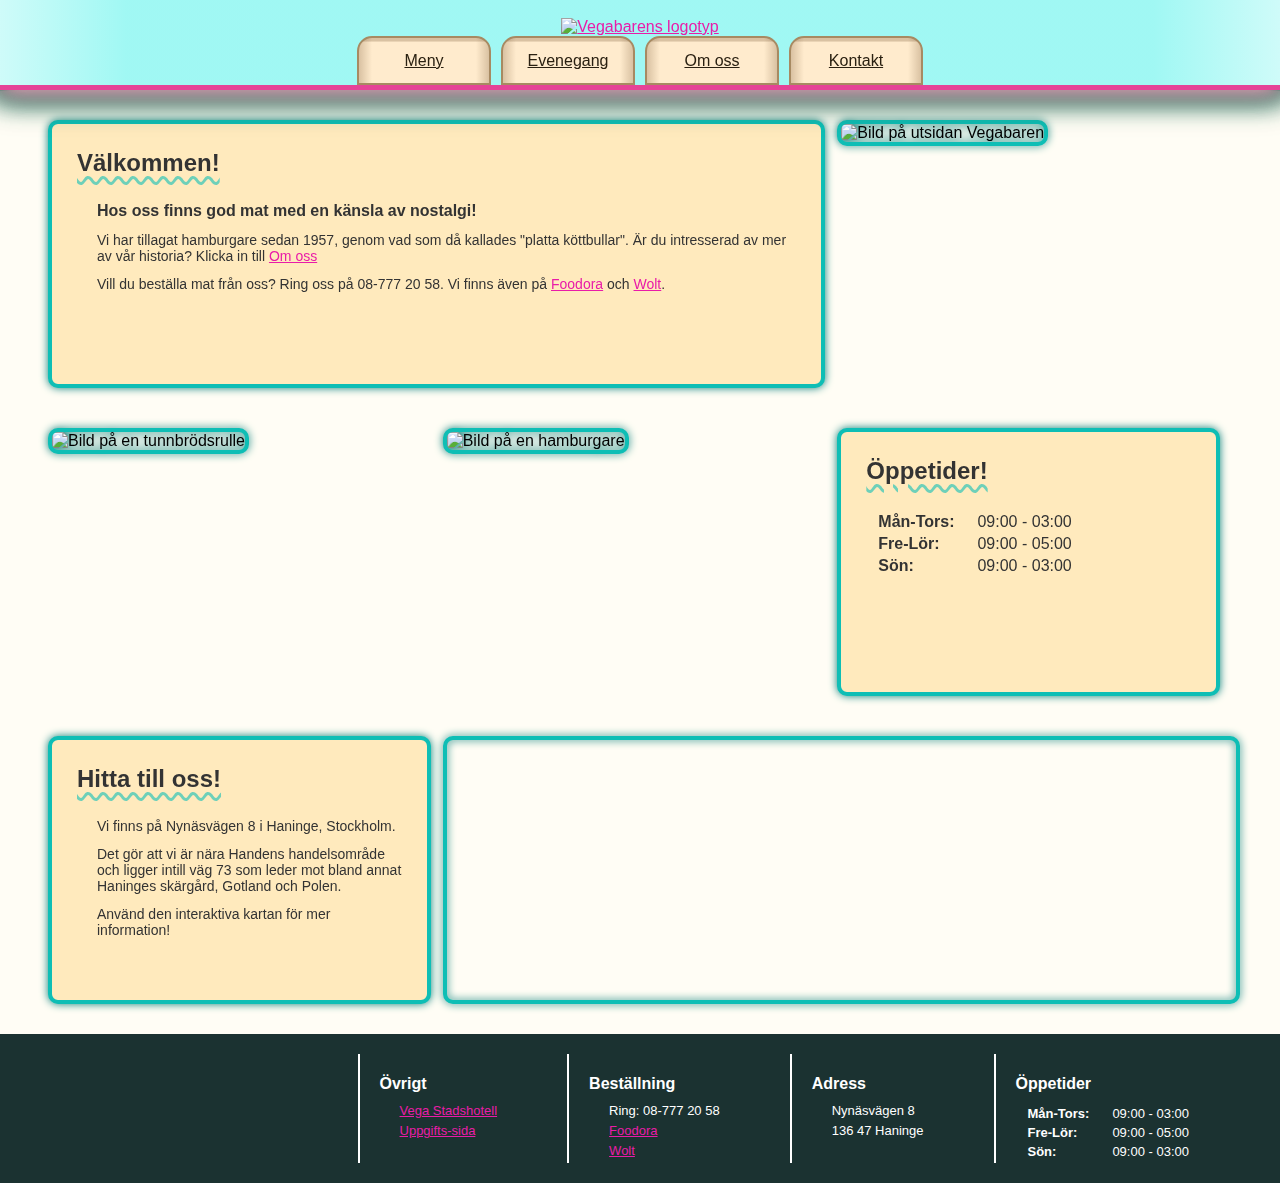
==== Code/index.html @ 80a67b98 "Add files via upload" ====
<!DOCTYPE html>

<html lang="sv">
	<head>
		<title>Vegabaren</title>
		<meta charset="UTF-8">
		<meta name="description" content="Vegabarens startsida">
		<link rel="shortcut icon" type="image/x-icon" href="lib/logo.ico">
		<link rel="stylesheet" href="style.css">
	</head>


	<body>
		<header>
			<a href="index.html" tabindex="1"><img src="/lib/logo_pink.png" alt="Vegabarens logotyp" id="main_logo"></a>

			<div id="navigation">
				<a href="menu.html" tabindex="2" class="nav_button">Meny</a>
				<a href="events.html" tabindex="3" class="nav_button">Evenegang</a>
				<a href="about.html" tabindex="4" class="nav_button">Om oss</a>
				<a href="contact.html" tabindex="5" class="nav_button">Kontakt</a>
			</div>
		</header>



		<main id="index_main">
			<div class="text_box" id="welcome">
				<h2 class="text_box_text">Välkommen!</h2>
				<h3 class="text_box_text">
					Hos oss finns god mat med en känsla av nostalgi!
				</h3>
				<p class="text_box_text">
					Vi har tillagat hamburgare sedan 1957, genom vad som då kallades "platta köttbullar". Är du intresserad 
					av mer av vår historia? Klicka in till <a tabindex="6" href="/about.html">Om oss</a>
				</p>
				<p class="text_box_text">
					Vill du beställa mat från oss? Ring oss på 08-777 20 58. Vi finns även på 
					<a tabindex="7" href="https://www.foodora.se/restaurant/e2be/vegabaren">Foodora</a> och 
					<a tabindex="8" href="https://wolt.com/sv/swe/stockholm/restaurant/vegabaren-haninge">Wolt</a>.
				</p>
			</div>

			<div class="image_box" id="welcome_photo">
				<img src="/lib/Vegabar_idag_0.png" id="photo_1" alt="Bild på utsidan Vegabaren">
			</div>
			
			<div class="text_box" id="opening_hours">
				<h2 class="text_box_text">Öppetider!</h2>
				<table class="text_box_text">
					<tbody>
						<tr>
							<th class="table_date" scope="row">Mån-Tors:</th>
							<td>09:00 - 03:00</td>
						</tr>
						<tr>
							<th class="table_date" scope="row">Fre-Lör:</th>
							<td>09:00 - 05:00</td>
						</tr>
						<tr>
							<th class="table_date" scope="row">Sön:</th>
							<td>09:00 - 03:00</td>
						</tr>
						
					</tbody>
				</table>
			</div>

			<div class="image_box" id="bread">
				<img src="/lib/Tunnbrod.jpg" id="photo_2" alt="Bild på en tunnbrödsrulle">
			</div>
			
			<div class="text_box" id="find_us">
				<h2 class="text_box_text">Hitta till oss!</h2>
				<p class="text_box_text">
					Vi finns på Nynäsvägen 8 i Haninge, Stockholm.
				</p>
				<p class="text_box_text">
					Det gör att vi är nära Handens handelsområde och ligger intill väg 73 som leder mot bland annat Haninges skärgård, Gotland och Polen.
				</p>
				<p class="text_box_text">
					Använd den interaktiva kartan för mer information!
				</a>
			</div>
			
			<div class="image_box" id="map">
				<iframe id="photo_4" src="https://www.google.com/maps/embed?pb=!1m18!1m12!1m3!1d2043.9389015785434!2d18.144071977096598!3d59.18359947454408!2m3!1f0!2f0!3f0!3m2!1i1024!2i768!4f13.1!3m3!1m2!1s0x465f7b860f8e9c89%3A0x3705a340decd11ad!2sVegabaren!5e0!3m2!1ssv!2sse!4v1739015237837!5m2!1ssv!2sse" loading="lazy" referrerpolicy="no-referrer-when-downgrade"></iframe>
			</div>

			<div class="image_box" id="hamburger">
				<img src="/lib/Hamburgare_Kebab.jpg" id="photo_3" alt="Bild på en hamburgare">
			</div>
		</main>

		<footer>
			<div class="footer_element">
				<h4>Öppetider</h4>
				<table id="footer_open">
					<tbody>
						<tr>
							<th class="table_date" scope="row">Mån-Tors:</th>
							<td>09:00 - 03:00</td>
						  </tr>
						  <tr>
							<th class="table_date" scope="row">Fre-Lör:</th>
							<td>09:00 - 05:00</td>
						  </tr>
						  <tr>
							<th class="table_date" scope="row">Sön:</th>
							<td>09:00 - 03:00</td>
						  </tr>
					</tbody>
				</table>
			</div>

			<div class="footer_element">
				<h4>Adress</h4>
				<p>Nynäsvägen 8</p>
				<p>136 47 Haninge</p>
			</div>

			<div class="footer_element">
				<h4>Beställning</h4>
				<p>Ring: 08-777 20 58</p>
				<a tabindex="11" href="https://www.foodora.se/restaurant/e2be/vegabaren">Foodora</a>
				<a tabindex="12" href="https://wolt.com/sv/swe/stockholm/restaurant/vegabaren-haninge">Wolt</a>
			</div>

			<div class="footer_element">
				<h4>Övrigt</h4>
				<a tabindex="9" href="https://www.vegastadshotell.se">Vega Stadshotell</a>
				<a tabindex="10" href="other.html">Uppgifts-sida</a>
			</div>
		</footer>
	</body>
</html>
---- Code/style.css ----
/* ======== Global for all sites (header, footer, etc.) ======== */
/* #region global */
html {
	background-color: rgb(38, 40, 45);
}

body {
	display: flex;
	flex-direction: column;
	
	overflow-x: hidden;
	
	font-family: 'Segoe UI', Verdana, sans-serif;
}

main {
	min-height: 60vh;
	margin: -10px;
	padding: 50px;
	background-color: hsl(49, 100%, 98%);
	z-index: 0;
}

/* ====== Header ====== */
header {
	text-align: center;
	padding: 20px;
	margin: -10px;

	background-image: linear-gradient(90deg, hsl(177, 86%, 90%), hsl(177, 86%, 80%) 10%, hsl(177, 86%, 80%) 90%, hsl(177, 86%, 90%));

	border-bottom: solid 5px hsl(329, 76%, 58%);	
	filter: drop-shadow(0px 6px 12px hsl(339, 83%, 84%)) drop-shadow(0px 0px 10px hsl(0, 0%, 15%)) drop-shadow(0px 1px 0px hsl(161, 69%, 41%));

	z-index: 10;
}
#main_logo {
	width: 320px;
	padding-bottom: 0px;
}
#navigation {
	display: flex;
	justify-content: center;
}
.nav_button {
	display: flex;
    align-items: center;
    justify-content: center;
	width: 130px;
	height: 45px;
	margin: 0px 5px -20px 5px;
	
	background-color: blanchedalmond;
	background-image: 	linear-gradient(#6d4b2742 6%, #00000000 10%),
						linear-gradient(90deg, #6d4b2742, #00000000 10%, #00000000 90%, #6d4b2742);

	border: solid 2px hsl(35, 28%, 52%);
	color: rgb(42, 32, 17);
	border-radius: 15px 15px 0px 0px;
}
.nav_button:hover {
	background-color: color-mix(in srgb, hsl(36, 52%, 75%) 40%, blanchedalmond 60%);
	height: 40px;
	margin-top: 5px;
}
#current_page_button {
	background-color: hsl(36, 52%, 75%);
	height: 30px;
	margin-top: 15px;
}

/* ====== Footer ====== */
footer {
	display: flex;
	flex-direction: row-reverse;
	
	background-color: hsl(177, 30%, 15%);
	color: white;
	padding: 20px;
	margin: -10px;
	z-index: 10;
}
.footer_element {
	margin-right: 70px;
	padding-left: 20px;

	border-left: solid 2px white;
}
.footer_element h4 {
	margin-bottom: 10px;
}
.footer_element a, .footer_element p {
	font-size: 13px;
	margin: 0px;
	margin-bottom: 5px;
	padding-left: 20px;
	display: block;
}
#footer_open {
	font-size: 13px;
	margin-top: 0px;
}
.table_date {
	text-align: left;
	padding-right: 20px;
	padding-left: 10px;
}

/* ====== Other Global Styles ====== */
a, a:visited {
	color: hsl(319, 82%, 51%);
}
a:focus {
	outline: solid 2px rgb(0, 145, 255);
}
h2 {
	font-weight: 700;
	color: black;
}
h3 {
	color: hsl(0, 0%, 10%);
	margin-left: 10px;
	font-size: 16px;
}
p {
	font-size: 14px;
	margin-left: 10px;
}

/* ===== Index Mobile ===== */
@media only screen and (max-device-width: 480px) {
	/* ====== Header ====== */
	#main_logo {
		width: 500px;
	}
	.nav_button {
		width: 200px;
		height: 65px;
		font-size: 25px;
	}
	#current_page_button {
		background-color: hsl(36, 52%, 75%);
		height: 40px;
		margin-top: 25px;
	}

	/* ====== Footer ====== */
	footer {
		flex-direction: column;
	}
	.footer_element {
		border: none;
		border-bottom: solid 2px white;
		padding-bottom: 20px;
		width: 95%;
	}
	.footer_element h4 {
		font-size: 40px;
	}
	.footer_element a, .footer_element p {
		font-size: 30px;
		display: flex;
	}
	.footer_element a {
		margin-bottom: 20px;
	}
	#footer_open {
		font-size: 30px;
	}

	/* ====== Other Global Styles ====== */
	h1 {
		font-size: 55px;
	}
	h2 {
		font-size: 50px;
		text-align: center;
		text-decoration-thickness: 6px;
		text-underline-offset: 8px;
	}
	p, a {
		font-size: 30px;
	}
}
/* #endregion */


/* ======== Styling for index ======== */
/* #region index */
#index_main {
	display: grid;
	grid-template-rows: 3;
	grid-template-columns: repeat(3, 1fr);
	column-gap: 20px;
	row-gap: 40px;
}

.text_box {
	background-color: hsl(41, 100%, 87%);
	margin: 0px;
	border-radius: 10px;
	width: fit-content;
	height: 260px;
	width: 100%;
	border: solid hsl(177, 86%, 40%) 4px;
	filter: drop-shadow(0px 0px 4px hsl(177, 88%, 27%));
}

.text_box_text {
	margin: 25px;
	color: hsl(0, 0%, 20%);
}

p.text_box_text, h3.text_box_text {
	padding-left: 20px;
	margin-bottom: 12px;
	margin-top: 0px;
}

h2.text_box_text {
	text-decoration-line: underline;
	text-decoration-style: wavy;
	text-decoration-color: hsla(177, 86%, 40%, 0.6);
	text-decoration-thickness: 3px;
	text-underline-offset: 5px;
}

.image_box {
	width: 100%;
	height: 260px;
}

#welcome {
	grid-column: 1 / span 2;
	grid-row: 1;
}

#welcome_photo {
	grid-column: 3;
	grid-row: 1;
}

#photo_1, #photo_2, #photo_3, #photo_4 {
	border: solid hsl(177, 86%, 40%) 4px;
	filter: drop-shadow(0px 0px 4px hsl(177, 88%, 27%));
	border-radius: 10px;
	height: inherit;
	width: inherit;
	object-fit: cover;
}

#bread {
	grid-column: 1;
	grid-row: 2;
}

#hamburger {
	grid-column: 2;
	grid-row: 2;
}

#opening_hours {
	grid-row: 2;
	grid-column: 3;
}

#find_us {
	grid-row: 3;
	grid-column: 1;
}

#map {
	grid-row: 3;
	grid-column: 2 / span 3;
}

iframe {
	height: 260px;
}

/* ===== Index Mobile ===== */
@media only screen and (max-width: 480px) {
	#index_main {
		display: flex;
		flex-direction: column;
	}

	.text_box {
		height: fit-content;
		width: 100%;
	}

	.text_box_text {
		font-size: 35px;
	}

	p.text_box_text, h3.text_box_text {
		margin-bottom: 30px;
	}

	h2.text_box_text {
		font-size: 50px;
		text-align: center;
		text-decoration-thickness: 6px;
		text-underline-offset: 8px;
	}

	.image_box {
		width: 100%;
		height: 100%;
	}

	.text_box, #photo_1, #photo_2, #photo_3, #photo_4 {
		border-width: 8px;
		border-radius: 15px;
	}

	table.text_box_text {
		text-align: center;
		margin: auto;
		padding-bottom: 20px;
	}

	iframe {
		height: 500px;
	}

	#map {
		height: 500px;
	}
}
/* #endregion */


/* ======== Styling for menu ======== */
/* #region menu */
#menu_title {
	text-align: center;
	text-decoration-line: underline;
	text-decoration-style: wavy;
	text-decoration-color: hsl(165, 38%, 56%);
	text-decoration-thickness: 5px;
	text-underline-offset: 5px;
	padding-left: 210px;
}

#menu_sidebar {
    position: fixed;
    width: 200px;
    height: 150%;
    background-color: hsl(154, 16%, 92%);
	border-right: solid 3px hsl(165, 38%, 56%);
    padding: 20px;
	padding-top: 200px;
	margin-top: -300px;
	margin-left: -50px;
}

#menu_sidebar ul {
    list-style-type: none;
    padding: 0;
}

#menu_sidebar li {
    margin-bottom: 12px;
}

#menu_sidebar a {
    text-decoration: none;
    color: #303636;
}

#menu_sidebar a:hover {
	font-weight: bold;
    color: #0e909c;
}

#menu {
	margin-left: 210px;
	margin-top: 30px;
}

.food_category {
	margin-bottom: 50px;
}

.category_title {
	text-decoration-line: underline;
	text-decoration-style: wavy;
	text-decoration-color: hsla(177, 49%, 63%, 0.6);
	text-decoration-thickness: 3px;
	text-underline-offset: 5px;
}

.food_name {
	width: 600px;
	padding: 0px;
}

.food_info {
	font-weight: normal;
	margin-top: 5px;
	padding: 0px;
}

.food_item td {
	font-weight: bold;
	text-align: right;
}

.food_item th {
	text-align: left;
}

.food_option {
	font-weight: normal;
	width: 800px;
	padding-left: 30px;
}

/* ===== Meny Mobile ===== */
@media only screen and (max-device-width: 480px) {
	#menu_title {
		padding-left: 0px;
		font-size: 55px;
		text-decoration-thickness: 6px;
		text-underline-offset: 8px;
	}
	
	#menu_sidebar {
		width: 100%;
		position: static;
		height: fit-content;
		text-align: center;
		padding: 10px 50px 10px 50px;
		margin: 0px -50px 0px -50px;
		border-right: none;
		border-top: solid 8px hsl(165, 38%, 56%);
		border-bottom: solid 8px hsl(165, 38%, 56%);
	}

	#menu_sidebar li {
		margin-bottom: 30px;
	}
	
	#menu_sidebar a:hover {
		font-weight: normal;
		color: #303636;
	}

	#menu {
		margin-left: 0px;
		margin-top: 30px;
	}

	.category_title {
		font-size: 50px;
		text-align: center;
		text-decoration-thickness: 6px;
		text-underline-offset: 8px;
	}

	.food_category h4 {
		font-size: 30px;
	}

	.food_category h3 {
		font-size: 35px;
		margin-bottom: 10px;
	}

	.food_category ul {
		font-size: 30px;
	}
	
	.food_name {
		font-size: 35px;
		width: 80%;
	}

	.food_info {
		font-size: 25px;
	}

	.food_item td, .food_item th, .food_option {
		font-size: 30px;
	}
}
/* #endregion */


/* ======== Styling for events ======== */
/* #region events */
.event_section {
	text-align: center;
	margin: auto;
	border-radius: 10px;
	padding: 25px 0px 25px 0px;
}

.event_section h2 {
	text-decoration-line: underline;
	text-decoration-style: wavy;
	text-decoration-color: hsl(329, 50%, 58%);
	text-decoration-thickness: 3px;
	text-underline-offset: 5px;
}

#event_room {
	background-color: hsl(173, 38%, 82%);
	border: solid hsl(207, 13%, 67%) 4px;
	filter: drop-shadow(0px 0px 4px hsl(197, 88%, 27%));
	margin-bottom: 30px;
}

#event_room h4 {
	margin-bottom: 5px;
	margin-top: 0px;
}

#room_info {
	padding-top: 10px;
}

#room_feature_opening {
	margin-top: 30px;
	margin-bottom: 10px;
	font-size: 16px;
	font-weight: 600;
}

#room_features {
	margin: auto;
	margin-top: 0px;
	padding-top: 0px;
	width: 300px;
}

#room_features ul {
	margin-top: 0px;
}

#room_feature {
	text-align: left;
}

#music {
	background-color: hsl(303, 38%, 82%);
	border: solid hsl(206, 16%, 58%) 4px;
	filter: drop-shadow(0px 0px 4px hsl(197, 88%, 27%));

	display: grid;
	grid-template-rows: 3;
	grid-template-columns: repeat(2, 1fr);
}

#music_intro {
	grid-row: 1;
	grid-column: 1 / span 2;
}

#music_booking {
	grid-row: 2;
	grid-column: 1;

	border-right: solid 2px hsl(329, 34%, 65%);
	padding: 20px;
}

#music_calendar {
	grid-row: 2;
	grid-column: 2;

	padding: 20px;
}

#calendar {
	background-color: hsl(329, 66%, 79%);
	border: solid 1px white;
	width: 300px;
	margin: auto;
}

.calendar_entry {
	padding-bottom: 2px;
}

.calendar_date {
	margin-bottom: 0px;
}

.calendar_title {
	margin-top: 0px;
}

#music_extra {
	grid-row: 3;
	grid-column: 1 / span 2;
}

/* ===== Event Mobile ===== */
@media only screen and (max-device-width: 480px) {
	.event_section h2, .event_section h4 {
		text-decoration-thickness: 6px;
		text-underline-offset: 8px;
	}

	.event_section h3 {
		font-size: 35px;
	}
	
	#room_feature_opening, #room_features {
		font-size: 30px;
	}

	#room_features {
		width: 400px;
	}

	#music {
		display: flex;
		flex-direction: column;
	}

	#music_booking {
		border-right: none
	}

	.calendar_date {
		font-size: 25px;
	}
	
	.calendar_title {
		font-size: 25px;
	}

	#calendar {
		font-size: 25px;
		width: 400px;
	}
}
/* #endregion */


/* ======== Styling for about ======== */
/* #region about */
.about_section {
	margin-bottom: 60px;
	padding-right: 400px;
	margin-left: 60px;
}

.about_section h2 {
	text-decoration-line: underline;
	text-decoration-style: wavy;
	text-decoration-color: hsla(193, 69%, 59%, 0.685);
	text-decoration-thickness: 4px;
	text-underline-offset: 5px;
}

.about_section p {
	margin-left: 20px;
}

.about_section img {
	margin-left: 40px;
}

.img_text {
	padding-left: 30px;
	margin-top: 2px;
	font-size: 12px;
}

.line {
	width: 500px;
	height: 10px;
	margin-left: -50px;
	background-image: linear-gradient(90deg, #5ac4e1, #50eaed);
	border: none;
	border-radius: 0px 40px 40px 0px;
}

.history_divider {
	width: 100%; 
	text-align: center; 
	border-bottom: 3px solid hsla(193, 69%, 59%, 0.685); 
	line-height: 0.1em;
	margin: 50px 0 20px;
}

.history_divider span {
	background: hsl(49, 100%, 98%); 
	padding: 0 10px; 
}

#about_sidebar {
    position: fixed;
	top: 100px;
	right: 0px;
    width: 260px;
    height: 150%;
	background: 
		linear-gradient(rgba(0,0,0,0) 15%, white 20%, rgba(0,0,0,0) 22%),
		url('https://grainy-gradients.vercel.app/noise.svg'),
		linear-gradient(165deg, #00fffb, #3a7bd5),
		linear-gradient(135deg, #a4c4c4, #0cbaba, #073165);
	mix-blend-mode: multiply;
    background-blend-mode: soft-light, overlay, normal;
    border-left: 5px solid #5c7678;
    filter: saturate(1.3);
    padding: 20px;
	padding-top: 350px;
	margin-top: -200px;
	text-align: right;
}

#about_sidebar ul {
    list-style-type: none;
    padding: 0;
	padding-right: 10px;
}

#about_sidebar li {
    margin-bottom: 30px;
}

#about_sidebar a {
    text-decoration: none;
	color: whitesmoke;
	filter: drop-shadow(0px 0px 4px #364c4e);
}

#about_sidebar a:hover {
	font-weight: bold;
}

/* ===== About Mobile ===== */
@media only screen and (max-device-width: 480px) {
	#about_sidebar {
		width: 100%;
		position: static;
		height: fit-content;
		text-align: center;
		padding: 10px 50px 10px 50px;
		margin: 0px -50px 20px -50px;
		border-right: none;
		border-top: solid 8px #5c7678;
		border-bottom: solid 8px #5c7678;
	}

	#about_sidebar li {
		margin-bottom: 30px;
	}

	#about_sidebar a {
		font-weight: 550;
		filter: drop-shadow(0px 0px 8px #364c4e);
	}
	
	#about_sidebar a:hover {
		color: whitesmoke;
	}

	.about_section h2 {
		width: 15em;
		margin-left: 0px;
		text-decoration-thickness: 6px;
		text-underline-offset: 8px;
	}

	.about_section p {
		width: 25em;
		margin-left: 0px;
	}

	.about_section img {
		width: 150%;
	}
	
	.img_text {
		padding-left: 30px;
		margin-top: 2px;
		font-size: 22px;
	}

	.line {
		width: 50em;
		height: 15px;
		margin-left: 40px;
		background-image: linear-gradient(90deg, #50eaed, #5ac4e1, #50eaed);
		border-radius: 40px;
	}

	.history_divider {
		width: 20em;
		font-size: 35px;
		margin-top: 80px;
	}
	
	.history_divider span {
		background: hsl(49, 100%, 98%); 
		padding: 0 10px; 
	}
}
/* #endregion */


/* ======== Styling for contact ======== */
/* #region contact */
#contact_main {
	text-align: center;
}

#contact_main h1 {
	text-decoration-line: underline;
	text-decoration-style: wavy;
	text-decoration-color: hsl(208, 69%, 72%);
	text-decoration-thickness: 5px;
	text-underline-offset: 5px;
}

#contact_form {
	background-color: hsl(208, 69%, 72%);
	margin: 10px 200px 10px 200px;
	padding: 30px;
	border-radius: 50px;
	border: solid hsl(173, 18%, 80%) 4px;
	filter: drop-shadow(0px 0px 4px hsl(173, 88%, 27%));
}

.form_button {
	width: 90px;
	height: 40px;
	border-radius: 5px;
	font-size: 14px;
	background-color: hsl(208, 100%, 97%);
	border: none;
	color: hsl(173, 48%, 17%);
}

.form_button:hover {
	background-color: hsl(208, 37%, 86%);
	cursor: pointer;
}

.form_button:active {
	background-color: hsl(208, 50%, 90%);
}

.form_text {
	margin-left: 0px;
	margin-bottom: 5px;
	font-size: 16px;
}

.form_input {
	margin-bottom: 20px;
	font-size: 15px;
}

#message_input {
	width: 400px;
	height: auto;
	max-height: 200px;
	max-width: 700px;
	min-width: 200px;
	min-height: 50px;
	resize: auto;
	overflow-y: auto;
}

/* ===== Contact Mobile ===== */
@media only screen and (max-device-width: 480px) {
	#contact_main h1 {
		text-decoration-thickness: 6px;
		text-underline-offset: 8px;
	}

	#contact_form {
		width: 700px;
		align-items: center;
		align-self: center;
		margin: auto;
	}
	
	.form_button {
		width: 180px;
		height: 80px;
		font-size: 30px;
		margin-top: 30px;
		border-radius: 10px;
	}
	
	.form_text {
		font-size: 30px;
	}
	
	.form_input {
		font-size: 30px;
	}
	
	#message_input {
		width: 400px;
		height: auto;
		max-height: 300px;
		max-width: 700px;
		min-width: 200px;
		min-height: 150px;
		resize: auto;
		overflow-y: auto;
	}
}
/* #endregion */


/* ======== Styling for other ======== */
/* #region other */
#other_main {
	text-align: center;
}

#other_main h1 {
	text-decoration-line: underline;
	text-decoration-style: wavy;
	text-decoration-color: hsl(320, 53%, 66%);
	text-decoration-thickness: 5px;
	text-underline-offset: 5px;
}

.other_section {
	border: solid silver 4px;
	background-color: hsl(320, 53%, 66%);
	background-image: 	linear-gradient(#826177, rgba(0,0,0,0) 5%, rgba(0,0,0,0) 95%, #826177),
						linear-gradient(90deg, #826177, rgba(0,0,0,0) 1%, rgba(0,0,0,0) 99%, #826177);
	border-radius: 20px;
	margin: auto;
	margin-bottom: 30px;
	padding: 0px 20px 20px 20px;
	max-width: 900px;

	filter: drop-shadow(0px 0px 10px #9d14ad);
}

.other_section h2 {
	text-decoration-line: underline;
	text-decoration-style: solid;
	text-decoration-color: #9d14ad;
	text-decoration-thickness: 5px;
	text-underline-offset: 5px;
	color: #3d1c43;
}

.other_section video:hover {
	cursor: pointer;
}

.other_list {
	margin: auto;
	width: 400px;
	text-align: left;
}

.other_list p {
	font-size: 16px;
	font-weight: bold;
	margin-bottom: 5px;
	margin-top: 20px;
	margin-left: 0px;
}

#other_table {
	border-collapse: collapse;
	border: solid #a122a1 3px;
	color: whitesmoke;
	margin: auto;
}

#other_table thead {
	background-color: #826177;
}

#other_table th, #other_table td {
  border: 1px solid #521e52;
  padding: 8px 10px;
  border-collapse: collapse;
}

#other_table tbody > tr:nth-of-type(even) {
	background-color: hsl(288, 28%, 61%);
}

#other_table tbody > tr:nth-of-type(odd) {
	background-color: hsl(280, 20%, 32%);
}

/* ===== Other Mobile ===== */
@media only screen and (max-device-width: 480px) {
	#other_main h1, #other_main h2 {
		text-decoration-thickness: 6px;
		text-underline-offset: 8px;
	}
	
	.other_section {
		padding: 0px 20px 50px 20px;
	}

	.other_list, .other_list p {
		font-size: 30px;
	}
	
	#other_table {
		font-size: 30px;
	}
}
/* #endregion */



/* ======== Styling for print ======== */
/* NOTE: Currently only changes the page 'Menu' and the header and footer */
@media only print {
	/* === Global === */
	main {
		background-color: white;
	}
	header {
		padding-bottom: 0px;
		background: hsl(177, 86%, 80%);
		filter: none;
		border: solid 5px hsl(329, 76%, 58%);
	}
	.nav_button {
		display: none;
	}
	footer {
		display: none;
	}

	/* === Menu === */
	#menu_sidebar {
		display: none;
	}
	#menu_title {
		padding-left: 0px;
		margin-top: 0px;
		font-size: 20px;
	}
	#menu {
		margin-left: 0px;
		margin-top: 30px;
	}
	.food_category {
		break-inside: avoid-page;
	}
	.category_title {
		text-align: center;
		font-size: 15px;
	}
	.food_name {
		font-size: 10px;
		width: 80%;
	}
	.food_info, .food_item td, .food_item th, .food_option, .food_category h4, .food_category h3, .food_category ul p {
		font-size: 10px;
		font-family:'Times New Roman', Times, serif;
	}

}
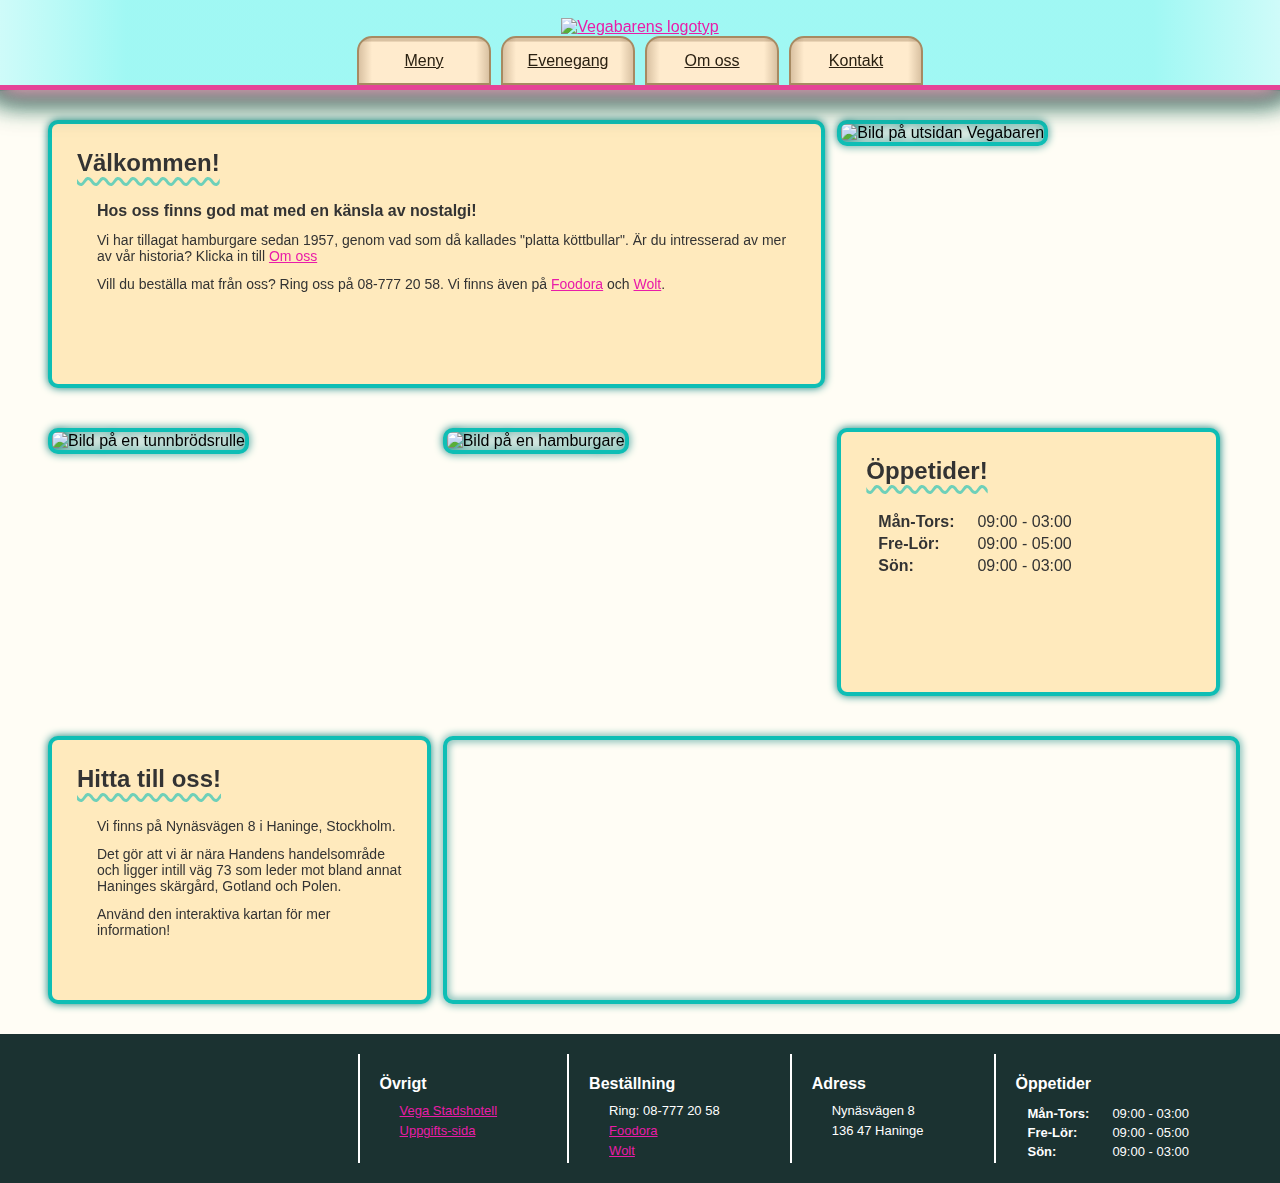
==== commit 9a3ba722: "Add files via upload" ====
--- a/Code/index.html
+++ b/Code/index.html
@@ -80,7 +80,7 @@
 				</p>
 				<p class="text_box_text">
 					Använd den interaktiva kartan för mer information!
-				</a>
+				</p>
 			</div>
 			
 			<div class="image_box" id="map">
--- a/Code/style.css
+++ b/Code/style.css
@@ -35,14 +35,17 @@
 
 	z-index: 10;
 }
+
 #main_logo {
 	width: 320px;
 	padding-bottom: 0px;
 }
+
 #navigation {
 	display: flex;
 	justify-content: center;
 }
+
 .nav_button {
 	display: flex;
     align-items: center;
@@ -59,11 +62,17 @@
 	color: rgb(42, 32, 17);
 	border-radius: 15px 15px 0px 0px;
 }
+
+.nav_button:visited {
+	color: rgb(42, 32, 17);
+}
+
 .nav_button:hover {
-	background-color: color-mix(in srgb, hsl(36, 52%, 75%) 40%, blanchedalmond 60%);
+	background-color: rgb(239, 221, 190);
 	height: 40px;
 	margin-top: 5px;
 }
+
 #current_page_button {
 	background-color: hsl(36, 52%, 75%);
 	height: 30px;
@@ -129,7 +138,7 @@
 }
 
 /* ===== Index Mobile ===== */
-@media only screen and (max-device-width: 480px) {
+@media only screen and (max-width: 980px) {
 	/* ====== Header ====== */
 	#main_logo {
 		width: 500px;
@@ -141,8 +150,8 @@
 	}
 	#current_page_button {
 		background-color: hsl(36, 52%, 75%);
-		height: 40px;
-		margin-top: 25px;
+		height: 55px;
+		margin-top: 10px;
 	}
 
 	/* ====== Footer ====== */
@@ -170,6 +179,9 @@
 	}
 
 	/* ====== Other Global Styles ====== */
+	body {
+		overflow-y: hidden;
+	}
 	h1 {
 		font-size: 55px;
 	}
@@ -177,7 +189,7 @@
 		font-size: 50px;
 		text-align: center;
 		text-decoration-thickness: 6px;
-		text-underline-offset: 8px;
+		text-underline-offset: 6px;
 	}
 	p, a {
 		font-size: 30px;
@@ -190,7 +202,7 @@
 /* #region index */
 #index_main {
 	display: grid;
-	grid-template-rows: 3;
+	grid-template-rows: repeat(3, auto);
 	grid-template-columns: repeat(3, 1fr);
 	column-gap: 20px;
 	row-gap: 40px;
@@ -223,7 +235,7 @@
 	text-decoration-style: wavy;
 	text-decoration-color: hsla(177, 86%, 40%, 0.6);
 	text-decoration-thickness: 3px;
-	text-underline-offset: 5px;
+	text-underline-offset: 6px;
 }
 
 .image_box {
@@ -280,7 +292,7 @@
 }
 
 /* ===== Index Mobile ===== */
-@media only screen and (max-width: 480px) {
+@media only screen and (max-width: 980px) {
 	#index_main {
 		display: flex;
 		flex-direction: column;
@@ -303,7 +315,7 @@
 		font-size: 50px;
 		text-align: center;
 		text-decoration-thickness: 6px;
-		text-underline-offset: 8px;
+		text-underline-offset: 6px;
 	}
 
 	.image_box {
@@ -341,7 +353,7 @@
 	text-decoration-style: wavy;
 	text-decoration-color: hsl(165, 38%, 56%);
 	text-decoration-thickness: 5px;
-	text-underline-offset: 5px;
+	text-underline-offset: 10px;
 	padding-left: 210px;
 }
 
@@ -390,11 +402,15 @@
 	text-decoration-style: wavy;
 	text-decoration-color: hsla(177, 49%, 63%, 0.6);
 	text-decoration-thickness: 3px;
-	text-underline-offset: 5px;
+	text-underline-offset: 6px;
+}
+
+#weeks_lunch li {
+	list-style-type: none;
 }
 
 .food_name {
-	width: 600px;
+	width: 0px;
 	padding: 0px;
 }
 
@@ -407,6 +423,7 @@
 .food_item td {
 	font-weight: bold;
 	text-align: right;
+	width: 100px;
 }
 
 .food_item th {
@@ -420,12 +437,12 @@
 }
 
 /* ===== Meny Mobile ===== */
-@media only screen and (max-device-width: 480px) {
+@media only screen and (max-width: 980px) {
 	#menu_title {
 		padding-left: 0px;
 		font-size: 55px;
 		text-decoration-thickness: 6px;
-		text-underline-offset: 8px;
+		text-underline-offset: 6px;
 	}
 	
 	#menu_sidebar {
@@ -458,7 +475,7 @@
 		font-size: 50px;
 		text-align: center;
 		text-decoration-thickness: 6px;
-		text-underline-offset: 8px;
+		text-underline-offset: 6px;
 	}
 
 	.food_category h4 {
@@ -504,7 +521,7 @@
 	text-decoration-style: wavy;
 	text-decoration-color: hsl(329, 50%, 58%);
 	text-decoration-thickness: 3px;
-	text-underline-offset: 5px;
+	text-underline-offset: 6px;
 }
 
 #event_room {
@@ -551,7 +568,7 @@
 	filter: drop-shadow(0px 0px 4px hsl(197, 88%, 27%));
 
 	display: grid;
-	grid-template-rows: 3;
+	grid-template-rows: repeat(1, auto);
 	grid-template-columns: repeat(2, 1fr);
 }
 
@@ -600,10 +617,10 @@
 }
 
 /* ===== Event Mobile ===== */
-@media only screen and (max-device-width: 480px) {
+@media only screen and (max-width: 980px) {
 	.event_section h2, .event_section h4 {
 		text-decoration-thickness: 6px;
-		text-underline-offset: 8px;
+		text-underline-offset: 6px;
 	}
 
 	.event_section h3 {
@@ -656,7 +673,7 @@
 	text-decoration-style: wavy;
 	text-decoration-color: hsla(193, 69%, 59%, 0.685);
 	text-decoration-thickness: 4px;
-	text-underline-offset: 5px;
+	text-underline-offset: 6px;
 }
 
 .about_section p {
@@ -737,7 +754,7 @@
 }
 
 /* ===== About Mobile ===== */
-@media only screen and (max-device-width: 480px) {
+@media only screen and (max-width: 980px) {
 	#about_sidebar {
 		width: 100%;
 		position: static;
@@ -767,7 +784,7 @@
 		width: 15em;
 		margin-left: 0px;
 		text-decoration-thickness: 6px;
-		text-underline-offset: 8px;
+		text-underline-offset: 6px;
 	}
 
 	.about_section p {
@@ -818,7 +835,7 @@
 	text-decoration-style: wavy;
 	text-decoration-color: hsl(208, 69%, 72%);
 	text-decoration-thickness: 5px;
-	text-underline-offset: 5px;
+	text-underline-offset: 6px;
 }
 
 #contact_form {
@@ -867,15 +884,14 @@
 	max-width: 700px;
 	min-width: 200px;
 	min-height: 50px;
-	resize: auto;
 	overflow-y: auto;
 }
 
 /* ===== Contact Mobile ===== */
-@media only screen and (max-device-width: 480px) {
+@media only screen and (max-width: 980px) {
 	#contact_main h1 {
 		text-decoration-thickness: 6px;
-		text-underline-offset: 8px;
+		text-underline-offset: 6px;
 	}
 
 	#contact_form {
@@ -908,8 +924,6 @@
 		max-width: 700px;
 		min-width: 200px;
 		min-height: 150px;
-		resize: auto;
-		overflow-y: auto;
 	}
 }
 /* #endregion */
@@ -926,7 +940,7 @@
 	text-decoration-style: wavy;
 	text-decoration-color: hsl(320, 53%, 66%);
 	text-decoration-thickness: 5px;
-	text-underline-offset: 5px;
+	text-underline-offset: 6px;
 }
 
 .other_section {
@@ -948,7 +962,7 @@
 	text-decoration-style: solid;
 	text-decoration-color: #9d14ad;
 	text-decoration-thickness: 5px;
-	text-underline-offset: 5px;
+	text-underline-offset: 6px;
 	color: #3d1c43;
 }
 
@@ -972,9 +986,13 @@
 
 #other_table {
 	border-collapse: collapse;
-	border: solid #a122a1 3px;
+	border: solid #710871 3px;
 	color: whitesmoke;
 	margin: auto;
+}
+
+#other_table_title {
+	background-color: #88386d;
 }
 
 #other_table thead {
@@ -996,10 +1014,10 @@
 }
 
 /* ===== Other Mobile ===== */
-@media only screen and (max-device-width: 480px) {
+@media only screen and (max-width: 980px) {
 	#other_main h1, #other_main h2 {
 		text-decoration-thickness: 6px;
-		text-underline-offset: 8px;
+		text-underline-offset: 6px;
 	}
 	
 	.other_section {
